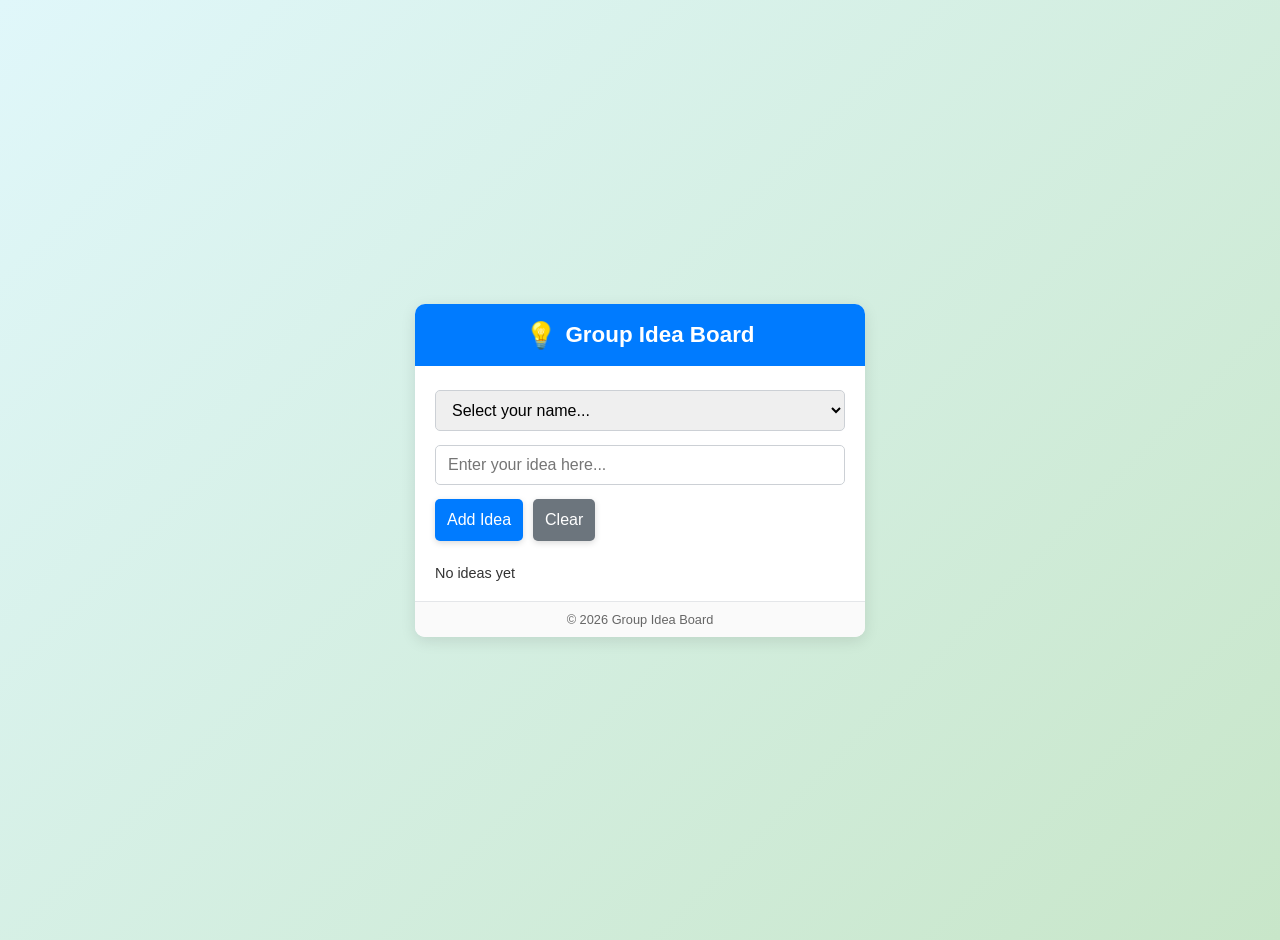
==== index1.html @ 63fa2563 "Added a html file" ====
<!DOCTYPE html>
<html lang="en">
<head>
  <meta charset="UTF-8" />
  <meta name="viewport" content="width=device-width, initial-scale=1.0"/>
  <title>Group Idea Board</title>
  <style>
    /* define palette variables for easy tweaks */
    :root {
      --primary: #007bff;
      --primary-dark: #0056c1;
      --background: #f4f6f8;
      --board-bg: #ffffff;
      --input-border: #ccd0d5;
      --idea-bg: #fdfdfd;
    }

    body {
      margin: 0;
      font-family: Arial, Helvetica, sans-serif;
      background: linear-gradient(135deg, #e0f7fa 0%, #c8e6c9 100%);
      display: flex;
      align-items: center;
      justify-content: center;
      min-height: 100vh;
      padding: 20px;
    }

    .board {
      background: var(--board-bg);
      width: 90%;
      max-width: 450px;
      box-shadow: 0 4px 15px rgba(0, 0, 0, 0.1);
      border-radius: 10px;
      overflow: hidden;
      position: relative;
    }

    .header {
      background: var(--primary);
      color: #fff;
      padding: 16px 20px;
      font-size: 1.4rem;
      font-weight: bold;
      text-align: center;
      display: flex;
      align-items: center;
      justify-content: center;
      gap: 8px;
    }
    .header .icon {
      font-size: 1.6rem;
    }

    .controls {
      padding: 24px 20px;
      display: flex;
      flex-direction: column;
      gap: 14px;
    }
    .controls .button-row {
      display: flex;
      gap: 10px;
    }
    .controls .button-row button.secondary {
      background: #6c757d;
    }
    .controls .button-row button.secondary:hover {
      background: #5a6268;
    }

    .controls select,
    .controls input {
      padding: 10px 12px;
      border: 1px solid var(--input-border);
      border-radius: 5px;
      font-size: 1rem;
      width: 100%;
      box-sizing: border-box;
      transition: border-color 0.2s, box-shadow 0.2s;
    }

    .controls select:focus,
    .controls input:focus {
      outline: none;
      border-color: var(--primary);
      box-shadow: 0 0 0 3px rgba(0, 123, 255, 0.25);
    }

    .controls button {
      background: var(--primary);
      color: #fff;
      border: none;
      padding: 12px;
      font-size: 1rem;
      border-radius: 5px;
      cursor: pointer;
      transition: background 0.2s, transform 0.1s, box-shadow 0.2s;
      box-shadow: 0 2px 6px rgba(0, 0, 0, 0.15);
    }

    .controls button:hover {
      background: var(--primary-dark);
    }

    .controls button:active {
      transform: translateY(1px);
      box-shadow: 0 1px 4px rgba(0, 0, 0, 0.2);
    }

    .ideas {
      padding: 0 20px 10px;
      list-style: none;
      margin: 0;
    }
    .count {
      padding: 0 20px 10px;
      font-size: 0.9rem;
      color: #333;
    }
    .footer {
      text-align: center;
      font-size: 0.8rem;
      color: #666;
      padding: 10px 0;
      background: #fafafa;
      border-top: 1px solid #e4e6e9;
    }

    .ideas li {
      background: var(--idea-bg);
      padding: 10px 14px;
      margin-bottom: 10px;
      border-radius: 4px;
      font-size: 0.97rem;
      line-height: 1.4;
      transition: background 0.2s;
    }

    .ideas li:hover {
      background: #f0f2f5;
    }

    .ideas li:last-child {
      margin-bottom: 0;
    }
  </style>
</head>
<body>
  <div class="board">
    <div class="header">
      <span class="icon">💡</span>
      <span>Group Idea Board</span>
    </div>
    <div class="controls">
      <select id="memberSelect">
        <option value="" disabled selected>Select your name...</option>
        <option>Nimal</option>
        <option>Sara</option>
        <option>John</option>
        <option>Priya</option>
      </select>
      <input id="ideaInput" type="text" placeholder="Enter your idea here..." />
      <div class="button-row">
        <button id="addBtn">Add Idea</button>
        <button id="clearBtn" class="secondary">Clear</button>
      </div>
    </div>
    <div class="count" id="ideaCount">No ideas yet</div>
    <ul class="ideas" id="ideaList"></ul>
    <div class="footer">&copy; 2026 Group Idea Board</div>
  </div>

  <script>
    const memberSelect = document.getElementById('memberSelect');
    const ideaInput = document.getElementById('ideaInput');
    const addBtn     = document.getElementById('addBtn');
    const clearBtn   = document.getElementById('clearBtn');
    const ideaList   = document.getElementById('ideaList');
    const ideaCount  = document.getElementById('ideaCount');

    function updateCount() {
      const count = ideaList.children.length;
      ideaCount.textContent = count
        ? `${count} idea${count > 1 ? 's' : ''}`
        : 'No ideas yet';
    }

    addBtn.addEventListener('click', () => {
      const name = memberSelect.value;
      const idea = ideaInput.value.trim();

      if (!name) {
        alert('Please select your name.');
        return;
      }
      if (!idea) {
        alert('Please enter an idea.');
        return;
      }

      const li = document.createElement('li');
      li.textContent = `${idea} – suggested by ${name}`;
      ideaList.appendChild(li);

      ideaInput.value = '';
      memberSelect.selectedIndex = 0;
      updateCount();
    });

    clearBtn.addEventListener('click', () => {
      ideaInput.value = '';
      memberSelect.selectedIndex = 0;
    });

    // initialize count on page load
    updateCount();
  </script>
</body>
</html>
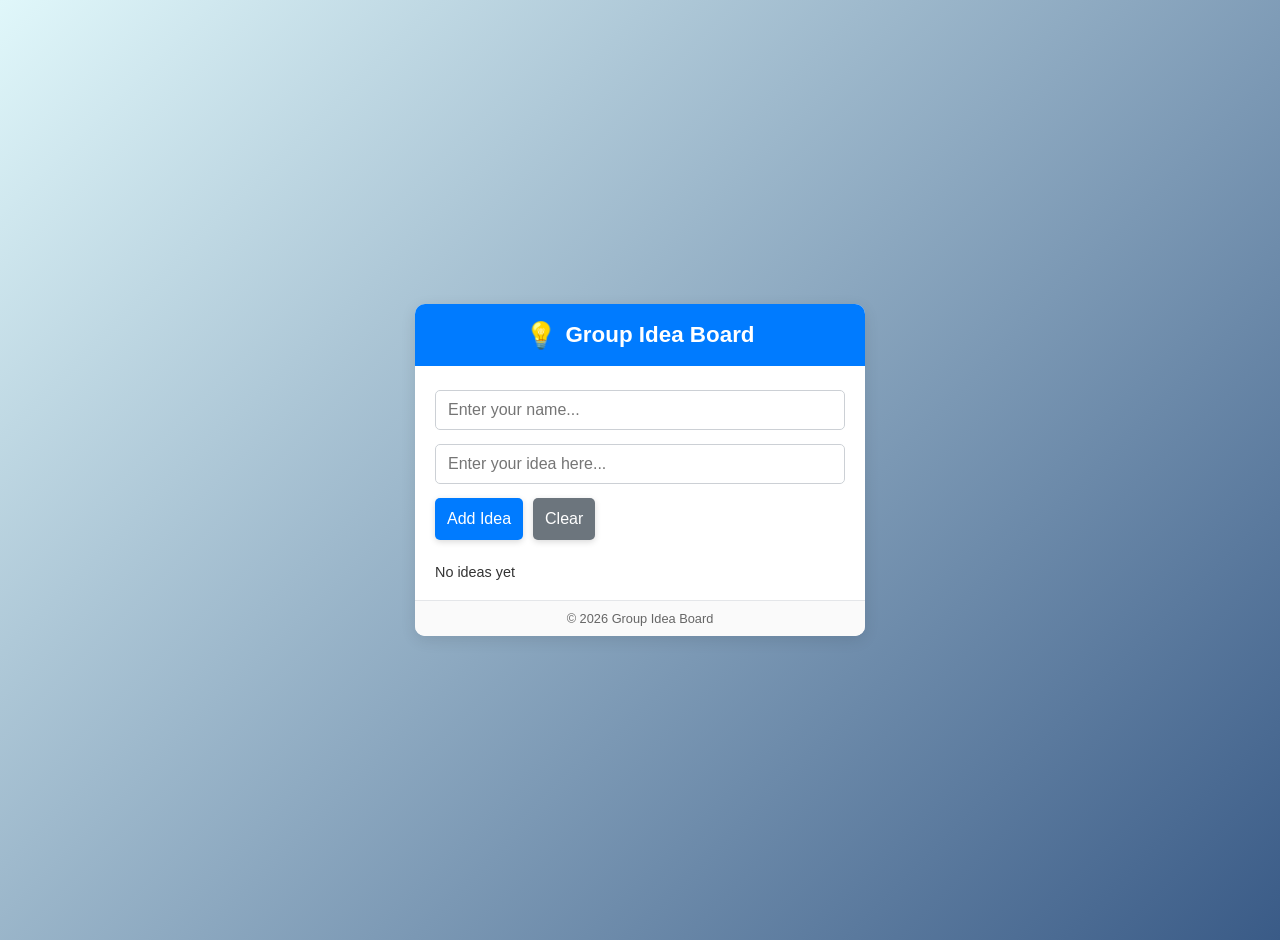
==== commit 45c28adc: "Updated html file" ====
--- a/index1.html
+++ b/index1.html
@@ -8,7 +8,7 @@
     /* define palette variables for easy tweaks */
     :root {
       --primary: #007bff;
-      --primary-dark: #0056c1;
+      --primary-dark: #08356b;
       --background: #f4f6f8;
       --board-bg: #ffffff;
       --input-border: #ccd0d5;
@@ -18,7 +18,7 @@
     body {
       margin: 0;
       font-family: Arial, Helvetica, sans-serif;
-      background: linear-gradient(135deg, #e0f7fa 0%, #c8e6c9 100%);
+      background: linear-gradient(135deg, #e0f7fa 0%, #3a5b87 100%);
       display: flex;
       align-items: center;
       justify-content: center;
@@ -135,6 +135,9 @@
       font-size: 0.97rem;
       line-height: 1.4;
       transition: background 0.2s;
+      display: flex;
+      justify-content: space-between;
+      align-items: center;
     }
 
     .ideas li:hover {
@@ -143,6 +146,26 @@
 
     .ideas li:last-child {
       margin-bottom: 0;
+    }
+
+    .ideas li .idea-text {
+      flex: 1;
+    }
+
+    .ideas li .delete-btn {
+      background: #dc3545;
+      color: #fff;
+      border: none;
+      padding: 4px 8px;
+      border-radius: 3px;
+      cursor: pointer;
+      font-size: 0.85rem;
+      margin-left: 10px;
+      transition: background 0.2s;
+    }
+
+    .ideas li .delete-btn:hover {
+      background: #c82333;
     }
   </style>
 </head>
@@ -153,13 +176,7 @@
       <span>Group Idea Board</span>
     </div>
     <div class="controls">
-      <select id="memberSelect">
-        <option value="" disabled selected>Select your name...</option>
-        <option>Nimal</option>
-        <option>Sara</option>
-        <option>John</option>
-        <option>Priya</option>
-      </select>
+      <input id="memberInput" type="text" placeholder="Enter your name..." />
       <input id="ideaInput" type="text" placeholder="Enter your idea here..." />
       <div class="button-row">
         <button id="addBtn">Add Idea</button>
@@ -172,7 +189,7 @@
   </div>
 
   <script>
-    const memberSelect = document.getElementById('memberSelect');
+    const memberInput = document.getElementById('memberInput');
     const ideaInput = document.getElementById('ideaInput');
     const addBtn     = document.getElementById('addBtn');
     const clearBtn   = document.getElementById('clearBtn');
@@ -187,11 +204,11 @@
     }
 
     addBtn.addEventListener('click', () => {
-      const name = memberSelect.value;
+      const name = memberInput.value.trim();
       const idea = ideaInput.value.trim();
 
       if (!name) {
-        alert('Please select your name.');
+        alert('Please enter your name.');
         return;
       }
       if (!idea) {
@@ -200,17 +217,24 @@
       }
 
       const li = document.createElement('li');
-      li.textContent = `${idea} – suggested by ${name}`;
+      li.innerHTML = `<span class="idea-text">${idea} – suggested by ${name}</span><button class="delete-btn">Delete</button>`;
+      
+      const deleteBtn = li.querySelector('.delete-btn');
+      deleteBtn.addEventListener('click', () => {
+        li.remove();
+        updateCount();
+      });
+
       ideaList.appendChild(li);
 
       ideaInput.value = '';
-      memberSelect.selectedIndex = 0;
+      memberInput.value = '';
       updateCount();
     });
 
     clearBtn.addEventListener('click', () => {
       ideaInput.value = '';
-      memberSelect.selectedIndex = 0;
+      memberInput.value = '';
     });
 
     // initialize count on page load
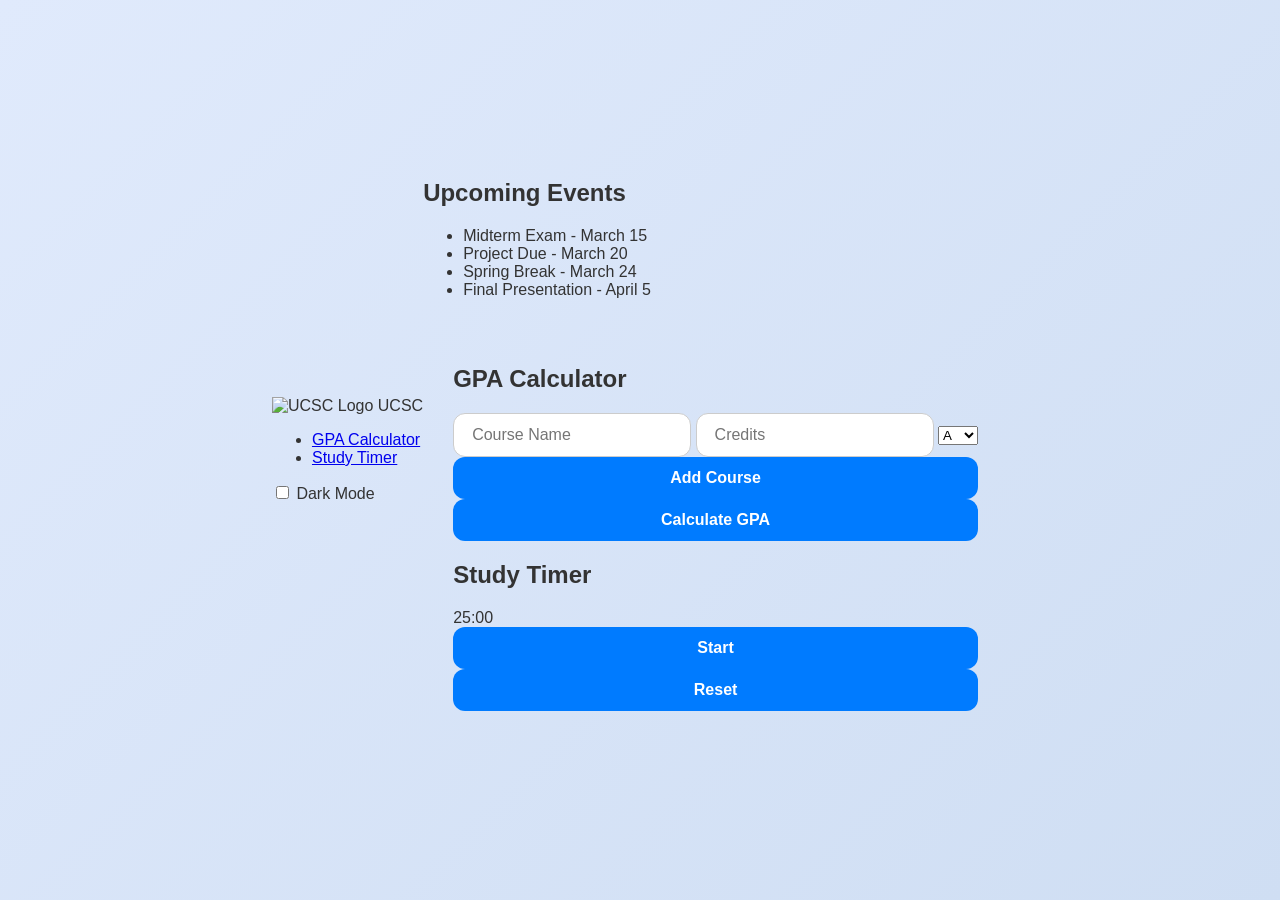
==== commit 5b0f1bf9: "created the structure" ====
--- a/index1.html
+++ b/index1.html
@@ -1,244 +1,79 @@
 <!DOCTYPE html>
 <html lang="en">
 <head>
-  <meta charset="UTF-8" />
-  <meta name="viewport" content="width=device-width, initial-scale=1.0"/>
-  <title>Group Idea Board</title>
-  <style>
-    /* define palette variables for easy tweaks */
-    :root {
-      --primary: #007bff;
-      --primary-dark: #08356b;
-      --background: #f4f6f8;
-      --board-bg: #ffffff;
-      --input-border: #ccd0d5;
-      --idea-bg: #fdfdfd;
-    }
-
-    body {
-      margin: 0;
-      font-family: Arial, Helvetica, sans-serif;
-      background: linear-gradient(135deg, #e0f7fa 0%, #3a5b87 100%);
-      display: flex;
-      align-items: center;
-      justify-content: center;
-      min-height: 100vh;
-      padding: 20px;
-    }
-
-    .board {
-      background: var(--board-bg);
-      width: 90%;
-      max-width: 450px;
-      box-shadow: 0 4px 15px rgba(0, 0, 0, 0.1);
-      border-radius: 10px;
-      overflow: hidden;
-      position: relative;
-    }
-
-    .header {
-      background: var(--primary);
-      color: #fff;
-      padding: 16px 20px;
-      font-size: 1.4rem;
-      font-weight: bold;
-      text-align: center;
-      display: flex;
-      align-items: center;
-      justify-content: center;
-      gap: 8px;
-    }
-    .header .icon {
-      font-size: 1.6rem;
-    }
-
-    .controls {
-      padding: 24px 20px;
-      display: flex;
-      flex-direction: column;
-      gap: 14px;
-    }
-    .controls .button-row {
-      display: flex;
-      gap: 10px;
-    }
-    .controls .button-row button.secondary {
-      background: #6c757d;
-    }
-    .controls .button-row button.secondary:hover {
-      background: #5a6268;
-    }
-
-    .controls select,
-    .controls input {
-      padding: 10px 12px;
-      border: 1px solid var(--input-border);
-      border-radius: 5px;
-      font-size: 1rem;
-      width: 100%;
-      box-sizing: border-box;
-      transition: border-color 0.2s, box-shadow 0.2s;
-    }
-
-    .controls select:focus,
-    .controls input:focus {
-      outline: none;
-      border-color: var(--primary);
-      box-shadow: 0 0 0 3px rgba(0, 123, 255, 0.25);
-    }
-
-    .controls button {
-      background: var(--primary);
-      color: #fff;
-      border: none;
-      padding: 12px;
-      font-size: 1rem;
-      border-radius: 5px;
-      cursor: pointer;
-      transition: background 0.2s, transform 0.1s, box-shadow 0.2s;
-      box-shadow: 0 2px 6px rgba(0, 0, 0, 0.15);
-    }
-
-    .controls button:hover {
-      background: var(--primary-dark);
-    }
-
-    .controls button:active {
-      transform: translateY(1px);
-      box-shadow: 0 1px 4px rgba(0, 0, 0, 0.2);
-    }
-
-    .ideas {
-      padding: 0 20px 10px;
-      list-style: none;
-      margin: 0;
-    }
-    .count {
-      padding: 0 20px 10px;
-      font-size: 0.9rem;
-      color: #333;
-    }
-    .footer {
-      text-align: center;
-      font-size: 0.8rem;
-      color: #666;
-      padding: 10px 0;
-      background: #fafafa;
-      border-top: 1px solid #e4e6e9;
-    }
-
-    .ideas li {
-      background: var(--idea-bg);
-      padding: 10px 14px;
-      margin-bottom: 10px;
-      border-radius: 4px;
-      font-size: 0.97rem;
-      line-height: 1.4;
-      transition: background 0.2s;
-      display: flex;
-      justify-content: space-between;
-      align-items: center;
-    }
-
-    .ideas li:hover {
-      background: #f0f2f5;
-    }
-
-    .ideas li:last-child {
-      margin-bottom: 0;
-    }
-
-    .ideas li .idea-text {
-      flex: 1;
-    }
-
-    .ideas li .delete-btn {
-      background: #dc3545;
-      color: #fff;
-      border: none;
-      padding: 4px 8px;
-      border-radius: 3px;
-      cursor: pointer;
-      font-size: 0.85rem;
-      margin-left: 10px;
-      transition: background 0.2s;
-    }
-
-    .ideas li .delete-btn:hover {
-      background: #c82333;
-    }
-  </style>
+    <meta charset="UTF-8">
+    <meta name="viewport" content="width=device-width, initial-scale=1.0">
+    <title>UCSC Student Dashboard</title>
+    <link rel="stylesheet" href="style.css">
 </head>
 <body>
-  <div class="board">
-    <div class="header">
-      <span class="icon">💡</span>
-      <span>Group Idea Board</span>
+    <nav class="navbar">
+        <div class="logo">
+            <img src="UCSC_logo.png" alt="UCSC Logo" id="ucsc-logo">
+            <span>UCSC</span>
+        </div>
+        <ul class="nav-links">
+            <li><a href="#gpa-calculator">GPA Calculator</a></li>
+            <li><a href="#study-timer">Study Timer</a></li>
+        </ul>
+        <div class="dark-mode-container">
+            <label class="switch">
+                <input type="checkbox" id="dark-mode-toggle">
+                <span class="slider round"></span>
+            </label>
+            <span>Dark Mode</span>
+        </div>
+    </nav>
+
+    <div class="container">
+        <aside class="sidebar">
+            <h2>Upcoming Events</h2>
+            <ul class="events-list">
+                <li class="event-item">Midterm Exam - March 15</li>
+                <li class="event-item">Project Due - March 20</li>
+                <li class="event-item">Spring Break - March 24</li>
+                <li class="event-item">Final Presentation - April 5</li>
+            </ul>
+        </aside>
+
+        <main class="main-content">
+            <section id="gpa-calculator" class="fade-in">
+                <h1>GPA Calculator</h1>
+                <div class="gpa-inputs" id="gpa-inputs-container">
+                    <div class="course-row">
+                        <input type="text" placeholder="Course Name" class="course-name">
+                        <input type="number" placeholder="Credits" class="course-credits" min="0">
+                        <select class="course-grade">
+                            <option value="4.0">A</option>
+                            <option value="3.7">A-</option>
+                            <option value="3.3">B+</option>
+                            <option value="3.0">B</option>
+                            <option value="2.7">B-</option>
+                            <option value="2.3">C+</option>
+                            <option value="2.0">C</option>
+                            <option value="1.7">C-</option>
+                            <option value="1.3">D+</option>
+                            <option value="1.0">D</option>
+                            <option value="0.0">F</option>
+                        </select>
+                    </div>
+                </div>
+                <button id="add-course-btn">Add Course</button>
+                <button id="calculate-gpa-btn">Calculate GPA</button>
+                <div id="gpa-result"></div>
+            </section>
+
+            <section id="study-timer" class="fade-in">
+                <h1>Study Timer</h1>
+                <div class="timer-display" id="timer-display">25:00</div>
+                <div class="timer-controls">
+                    <button id="start-timer-btn">Start</button>
+                    <button id="reset-timer-btn">Reset</button>
+                </div>
+            </section>
+        </main>
     </div>
-    <div class="controls">
-      <input id="memberInput" type="text" placeholder="Enter your name..." />
-      <input id="ideaInput" type="text" placeholder="Enter your idea here..." />
-      <div class="button-row">
-        <button id="addBtn">Add Idea</button>
-        <button id="clearBtn" class="secondary">Clear</button>
-      </div>
-    </div>
-    <div class="count" id="ideaCount">No ideas yet</div>
-    <ul class="ideas" id="ideaList"></ul>
-    <div class="footer">&copy; 2026 Group Idea Board</div>
-  </div>
 
-  <script>
-    const memberInput = document.getElementById('memberInput');
-    const ideaInput = document.getElementById('ideaInput');
-    const addBtn     = document.getElementById('addBtn');
-    const clearBtn   = document.getElementById('clearBtn');
-    const ideaList   = document.getElementById('ideaList');
-    const ideaCount  = document.getElementById('ideaCount');
-
-    function updateCount() {
-      const count = ideaList.children.length;
-      ideaCount.textContent = count
-        ? `${count} idea${count > 1 ? 's' : ''}`
-        : 'No ideas yet';
-    }
-
-    addBtn.addEventListener('click', () => {
-      const name = memberInput.value.trim();
-      const idea = ideaInput.value.trim();
-
-      if (!name) {
-        alert('Please enter your name.');
-        return;
-      }
-      if (!idea) {
-        alert('Please enter an idea.');
-        return;
-      }
-
-      const li = document.createElement('li');
-      li.innerHTML = `<span class="idea-text">${idea} – suggested by ${name}</span><button class="delete-btn">Delete</button>`;
-      
-      const deleteBtn = li.querySelector('.delete-btn');
-      deleteBtn.addEventListener('click', () => {
-        li.remove();
-        updateCount();
-      });
-
-      ideaList.appendChild(li);
-
-      ideaInput.value = '';
-      memberInput.value = '';
-      updateCount();
-    });
-
-    clearBtn.addEventListener('click', () => {
-      ideaInput.value = '';
-      memberInput.value = '';
-    });
-
-    // initialize count on page load
-    updateCount();
-  </script>
+    <script src="script.js"></script>
 </body>
-</html>+</html>
--- a/style.css
+++ b/style.css
@@ -0,0 +1,180 @@
+:root {
+    --bg-color: #e0eafc;
+    --bg-gradient: linear-gradient(135deg, #e0eafc 0%, #cfdef3 100%);
+    --card-bg: #ffffff;
+    --text-color: #333;
+    --header-bg: #007bff;
+    --btn-bg: #007bff;
+    --btn-hover: #0056b3;
+    --border-color: #ccc;
+    --item-bg: #fff;
+    --item-border: #e0e0e0;
+    --border-radius: 20px;
+    --input-radius: 12px;
+}
+
+body.dark-mode {
+    --bg-color: #1a1a1a;
+    --bg-gradient: linear-gradient(135deg, #1a1a1a 0%, #333 100%);
+    --card-bg: #2d2d2d;
+    --text-color: #f0f0f0;
+    --header-bg: #444;
+    --btn-bg: #007bff;
+    --border-color: #555;
+    --item-bg: #3d3d3d;
+    --item-border: #444;
+}
+
+body {
+    background: var(--bg-gradient);
+    font-family: 'Segoe UI', Tahoma, Geneva, Verdana, sans-serif;
+    display: flex;
+    justify-content: center;
+    align-items: center;
+    min-height: 100vh;
+    margin: 0;
+    color: var(--text-color);
+    transition: background 0.3s, color 0.3s;
+}
+
+.card {
+    background: var(--card-bg);
+    width: 100%;
+    max-width: 600px;
+    border-radius: var(--border-radius);
+    box-shadow: 0 10px 30px rgba(0, 0, 0, 0.3);
+    overflow: hidden;
+    padding: 0;
+    box-sizing: border-box;
+    transition: background 0.3s;
+}
+
+header {
+    background-color: var(--header-bg);
+    color: white;
+    padding: 25px;
+    text-align: center;
+    display: flex;
+    justify-content: space-between;
+    align-items: center;
+}
+
+header h1 {
+    margin: 0;
+    font-size: 24px;
+}
+
+#theme-toggle {
+    background: rgba(255, 255, 255, 0.2);
+    border: 1px solid white;
+    color: white;
+    padding: 8px 12px;
+    border-radius: var(--input-radius);
+    cursor: pointer;
+    font-size: 14px;
+    width: auto;
+}
+
+#theme-toggle:hover {
+    background: rgba(255, 255, 255, 0.3);
+}
+
+main {
+    padding: 30px;
+}
+
+.input-group {
+    display: flex;
+    flex-direction: column;
+    gap: 15px;
+    margin-bottom: 30px;
+}
+
+input, button {
+    padding: 12px 18px;
+    border: 1px solid var(--border-color);
+    border-radius: var(--input-radius);
+    font-size: 16px;
+    background: var(--card-bg);
+    color: var(--text-color);
+    transition: all 0.2s;
+}
+
+button {
+    width: 100%;
+    background-color: var(--btn-bg);
+    color: white;
+    border: none;
+    cursor: pointer;
+    font-weight: bold;
+}
+
+button:hover {
+    background-color: var(--btn-hover);
+    transform: translateY(-1px);
+}
+
+button:disabled {
+    background-color: #ccc;
+    cursor: not-allowed;
+    transform: none;
+}
+
+#idea-counter {
+    font-weight: bold;
+    margin-bottom: 15px;
+    font-size: 18px;
+    text-align: center;
+}
+
+#idea-list {
+    list-style: none;
+    padding: 0;
+    margin-top: 20px;
+}
+
+#idea-list li {
+    background: var(--item-bg);
+    border: 1px solid var(--item-border);
+    border-radius: var(--input-radius);
+    padding: 15px 20px;
+    margin-bottom: 15px;
+    line-height: 1.5;
+    display: flex;
+    justify-content: space-between;
+    align-items: center;
+    box-shadow: 0 4px 6px rgba(0,0,0,0.1);
+}
+
+.idea-text {
+    font-weight: bold;
+    color: #007bff;
+    font-size: 17px;
+}
+
+.author {
+    display: inline-flex;
+    align-items: center;
+    gap: 10px;
+}
+
+.avatar {
+    width: 40px;
+    height: 40px;
+    border-radius: 50%;
+    background-color: #888;
+    color: #fff;
+    display: flex;
+    align-items: center;
+    justify-content: center;
+    font-size: 14px;
+    font-weight: bold;
+    background-size: cover;
+    background-position: center;
+}
+
+em {
+    font-style: normal;
+    font-weight: 500;
+    opacity: 0.8;
+}
